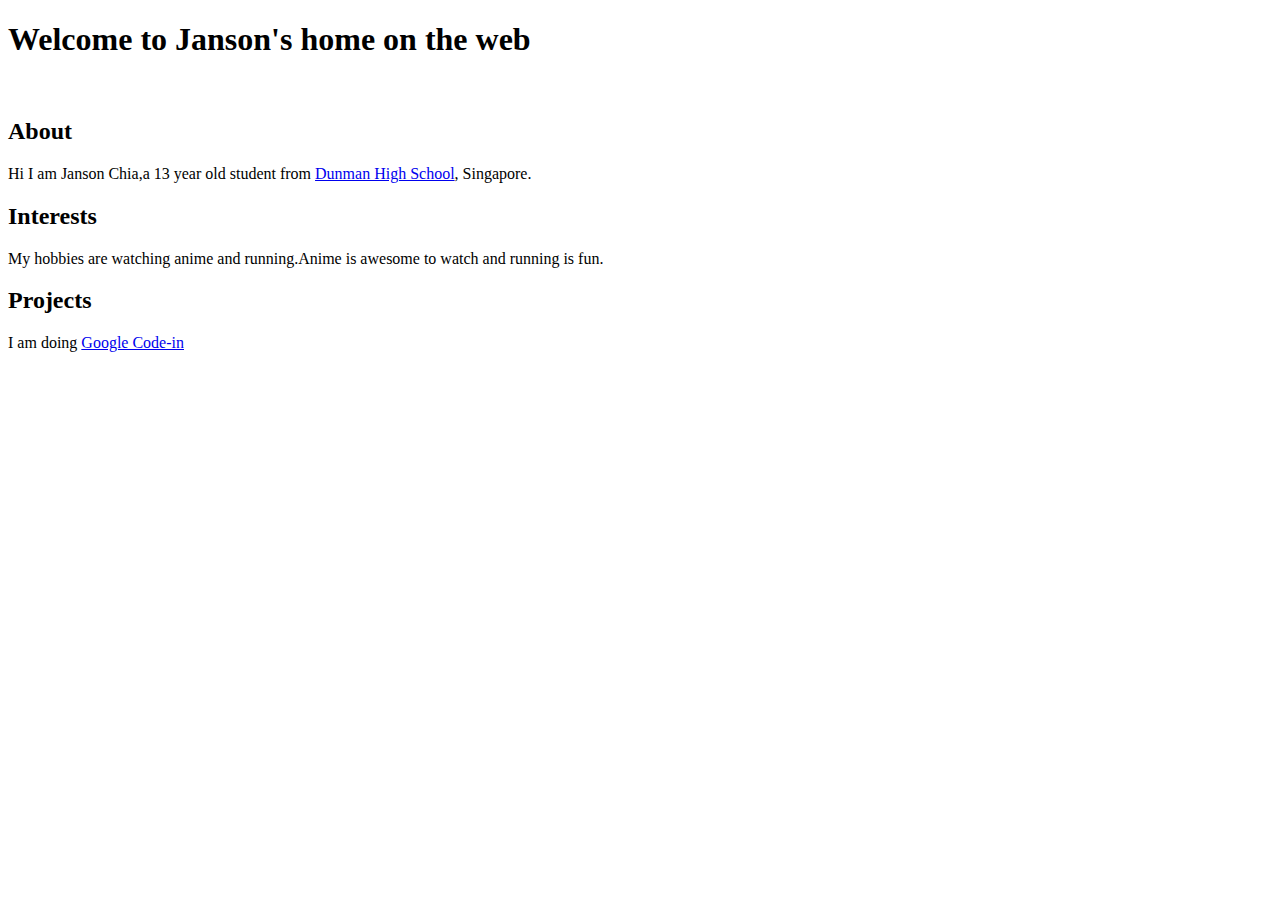
==== index.html @ 114218b1 "Create index.html" ====
<!DOCTYPE html>
<html>
 <head>
  <link rel="stylesheet" href="style.css" />
  <title>My Personal Portfolio</title>
 </head>
 <body>
  <h1>Welcome to Janson's home on the web</h1>
  <img src="" />
  <h2>About</h2>
  <p>Hi I am Janson Chia,a 13 year old student from <a href="http://www.dunmanhigh.moe.edu.sg">Dunman High School</a>, Singapore.</p>
  <h2>Interests</h2>
  <p> My hobbies are watching anime and running.Anime is awesome to watch and running is fun.
  <h2>Projects</h2> 
  <p> I am doing <a href="http://codein.withgoogle.com"> Google Code-in
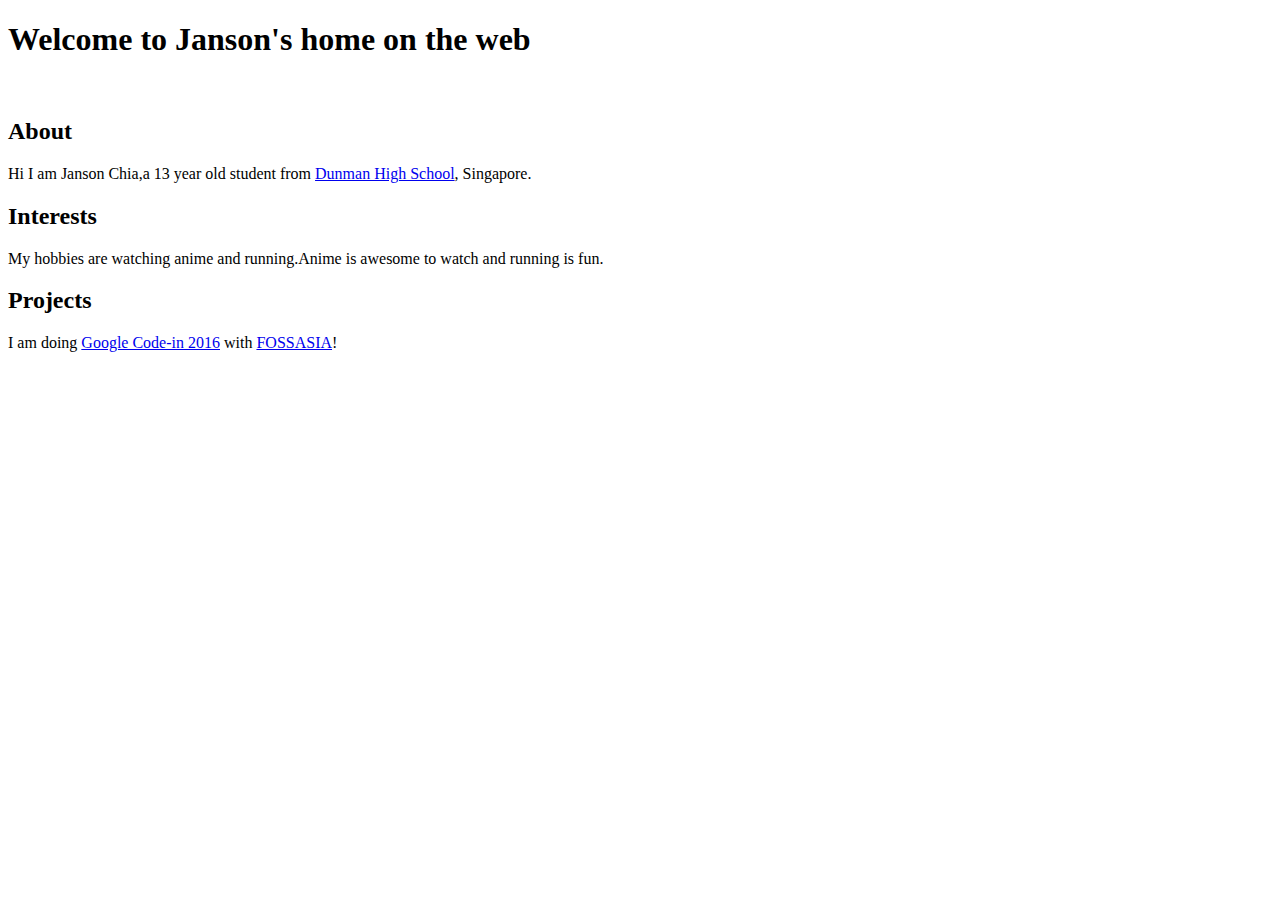
==== commit ec7fc060: "Update index.html" ====
--- a/index.html
+++ b/index.html
@@ -12,4 +12,5 @@
   <h2>Interests</h2>
   <p> My hobbies are watching anime and running.Anime is awesome to watch and running is fun.
   <h2>Projects</h2> 
-  <p> I am doing <a href="http://codein.withgoogle.com"> Google Code-in
+  <p> I am doing <a href="http://codein.withgoogle.com"> Google Code-in 2016</a> with <a href="http://fossasia.org">FOSSASIA</a>!</p>
+ </body>
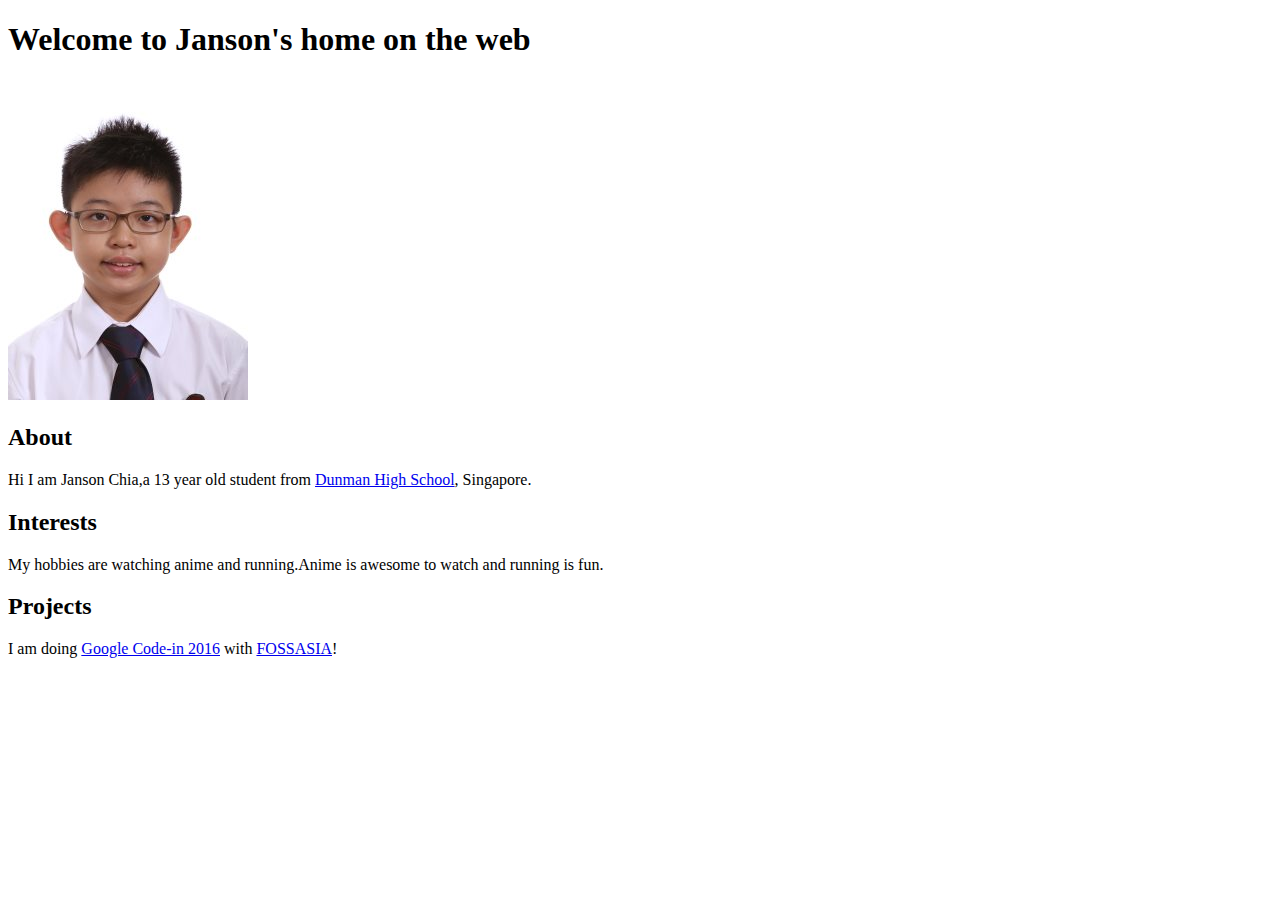
==== commit 39b1e314: "Update index.html" ====
--- a/index.html
+++ b/index.html
@@ -6,7 +6,7 @@
  </head>
  <body>
   <h1>Welcome to Janson's home on the web</h1>
-  <img src="" />
+  <img src="photo.jpg" />
   <h2>About</h2>
   <p>Hi I am Janson Chia,a 13 year old student from <a href="http://www.dunmanhigh.moe.edu.sg">Dunman High School</a>, Singapore.</p>
   <h2>Interests</h2>
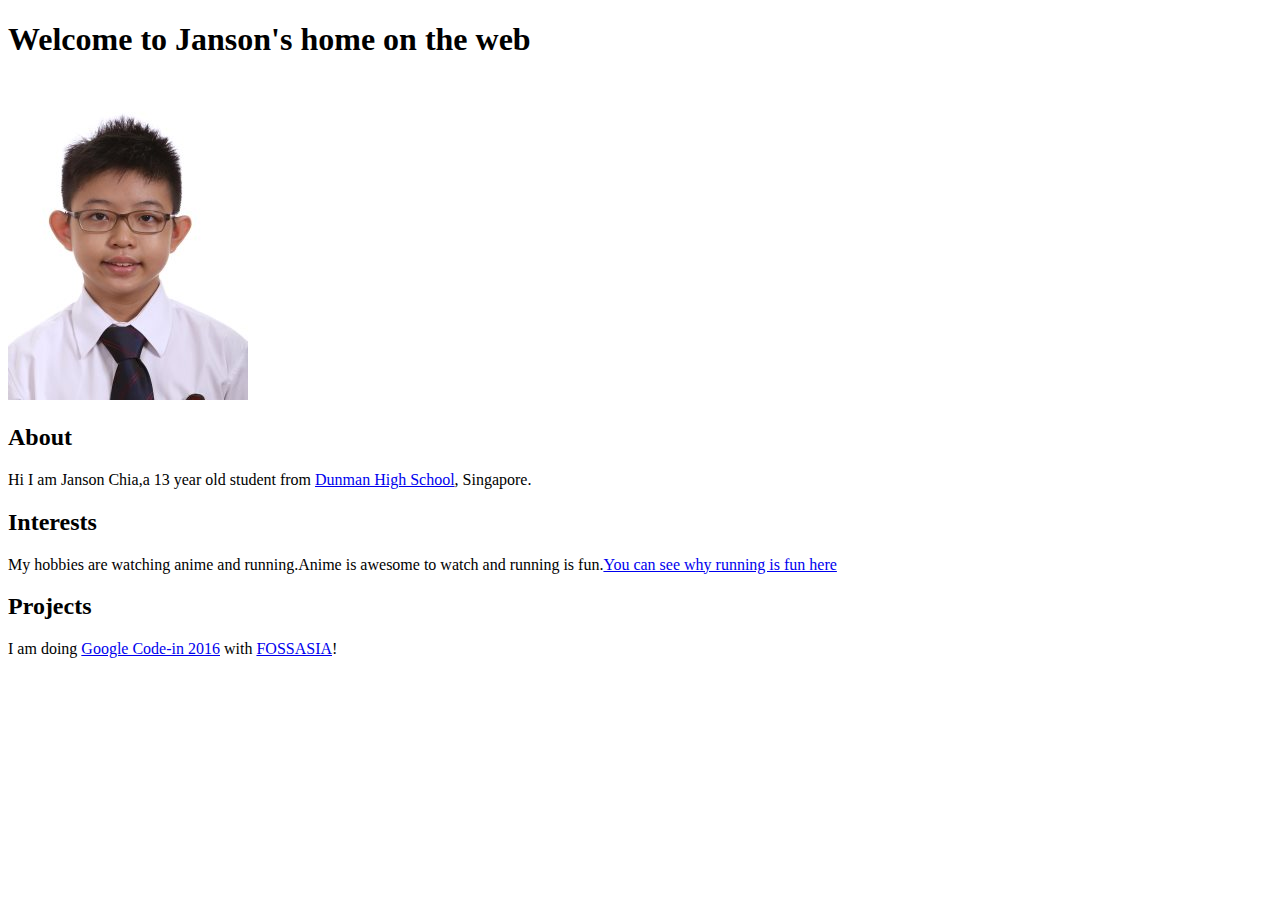
==== commit 0f4d3fbc: "Update index.html" ====
--- a/index.html
+++ b/index.html
@@ -10,7 +10,7 @@
   <h2>About</h2>
   <p>Hi I am Janson Chia,a 13 year old student from <a href="http://www.dunmanhigh.moe.edu.sg">Dunman High School</a>, Singapore.</p>
   <h2>Interests</h2>
-  <p> My hobbies are watching anime and running.Anime is awesome to watch and running is fun.
+  <p> My hobbies are watching anime and running.Anime is awesome to watch and running is fun.<a href="https://answers.yahoo.com/question/index?qid=20070414224705AALTlLA">You can see why running is fun here</a>
   <h2>Projects</h2> 
   <p> I am doing <a href="http://codein.withgoogle.com"> Google Code-in 2016</a> with <a href="http://fossasia.org">FOSSASIA</a>!</p>
  </body>
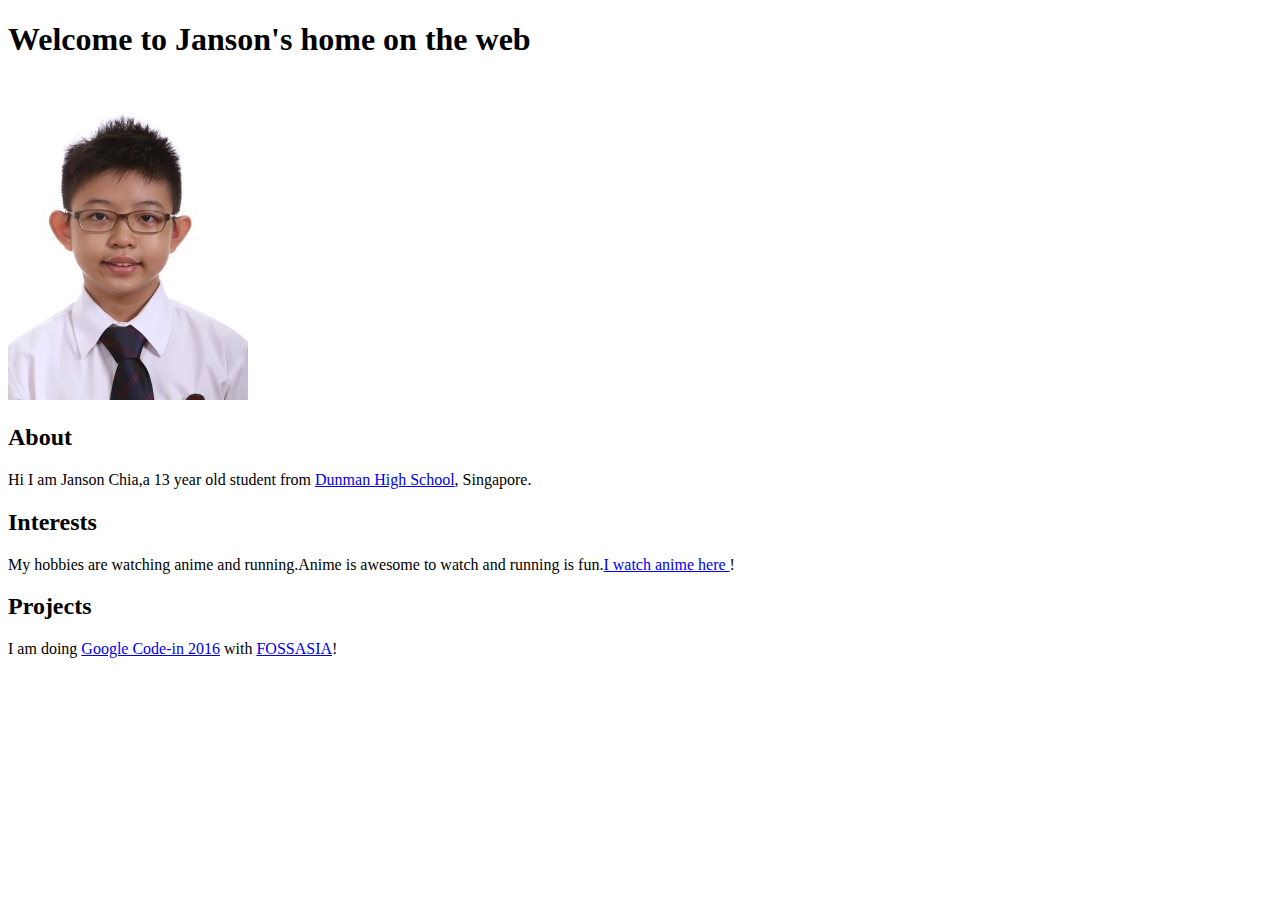
==== commit 444899be: "Update index.html" ====
--- a/index.html
+++ b/index.html
@@ -10,7 +10,7 @@
   <h2>About</h2>
   <p>Hi I am Janson Chia,a 13 year old student from <a href="http://www.dunmanhigh.moe.edu.sg">Dunman High School</a>, Singapore.</p>
   <h2>Interests</h2>
-  <p> My hobbies are watching anime and running.Anime is awesome to watch and running is fun.<a href="https://answers.yahoo.com/question/index?qid=20070414224705AALTlLA">You can see why running is fun here</a>
+  <p> My hobbies are watching anime and running.Anime is awesome to watch and running is fun.<a href="https://9anime.to/">I watch anime here </a>!</p>
   <h2>Projects</h2> 
   <p> I am doing <a href="http://codein.withgoogle.com"> Google Code-in 2016</a> with <a href="http://fossasia.org">FOSSASIA</a>!</p>
  </body>
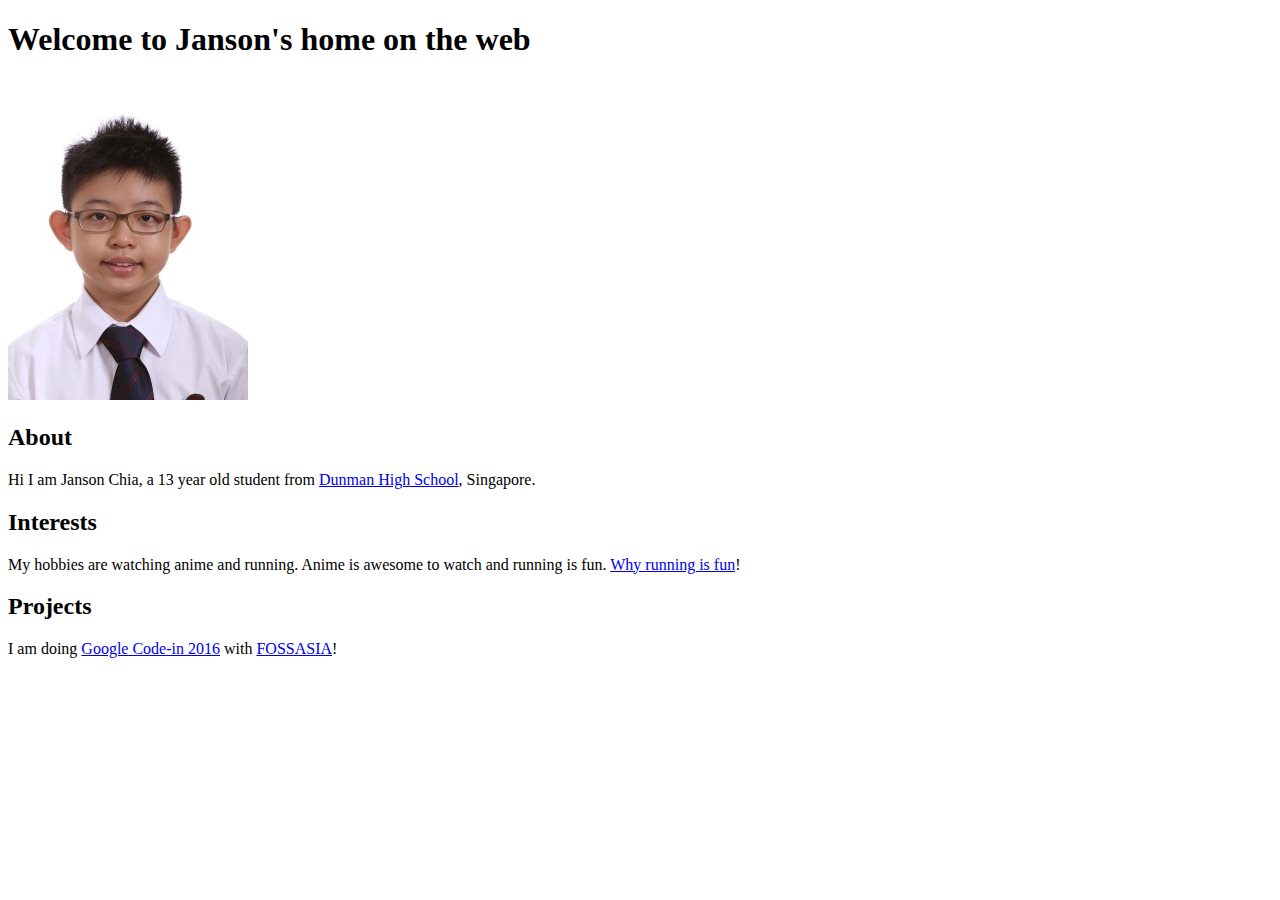
==== commit bad52aed: "Update index.html" ====
--- a/index.html
+++ b/index.html
@@ -8,9 +8,9 @@
   <h1>Welcome to Janson's home on the web</h1>
   <img src="photo.jpg" />
   <h2>About</h2>
-  <p>Hi I am Janson Chia,a 13 year old student from <a href="http://www.dunmanhigh.moe.edu.sg">Dunman High School</a>, Singapore.</p>
+  <p>Hi I am Janson Chia, a 13 year old student from <a href="http://www.dunmanhigh.moe.edu.sg">Dunman High School</a>, Singapore.</p>
   <h2>Interests</h2>
-  <p> My hobbies are watching anime and running.Anime is awesome to watch and running is fun.<a href="https://9anime.to/">I watch anime here </a>!</p>
-  <h2>Projects</h2> 
+  <p> My hobbies are watching anime and running. Anime is awesome to watch and running is fun. <a href="https://answers.yahoo.com/question/index?qid=20070414224705AALTlLA"> Why running is fun</a>!</p>
+  <h2>Projects</h2>
   <p> I am doing <a href="http://codein.withgoogle.com"> Google Code-in 2016</a> with <a href="http://fossasia.org">FOSSASIA</a>!</p>
- </body>
+   </body>
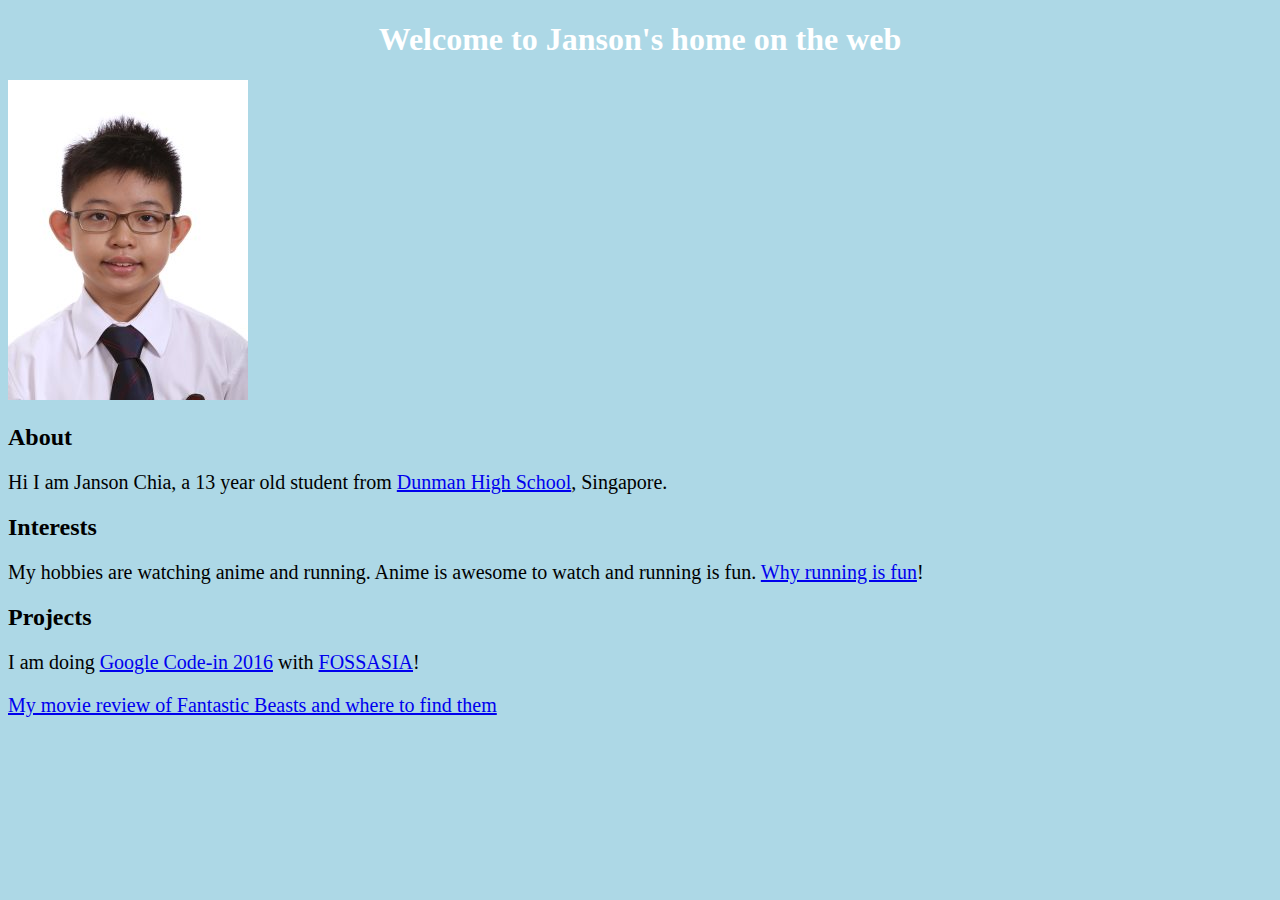
==== commit f7c96262: "Update index.html" ====
--- a/index.html
+++ b/index.html
@@ -13,4 +13,5 @@
   <p> My hobbies are watching anime and running. Anime is awesome to watch and running is fun. <a href="https://answers.yahoo.com/question/index?qid=20070414224705AALTlLA"> Why running is fun</a>!</p>
   <h2>Projects</h2>
   <p> I am doing <a href="http://codein.withgoogle.com"> Google Code-in 2016</a> with <a href="http://fossasia.org">FOSSASIA</a>!</p>
+  <p><a href="https://dhs17y1cjansonchia.github.io/pageone"> My movie review of Fantastic Beasts and where to find them</a></p>
    </body>
--- a/style.css
+++ b/style.css
@@ -0,0 +1,14 @@
+body {
+    background-color: lightblue;
+}
+
+h1 {
+    color: white;
+    text-align: center;
+}
+
+p {
+    font-family: verdana;
+    font-size: 20px;
+}
+Try it Yourself »
